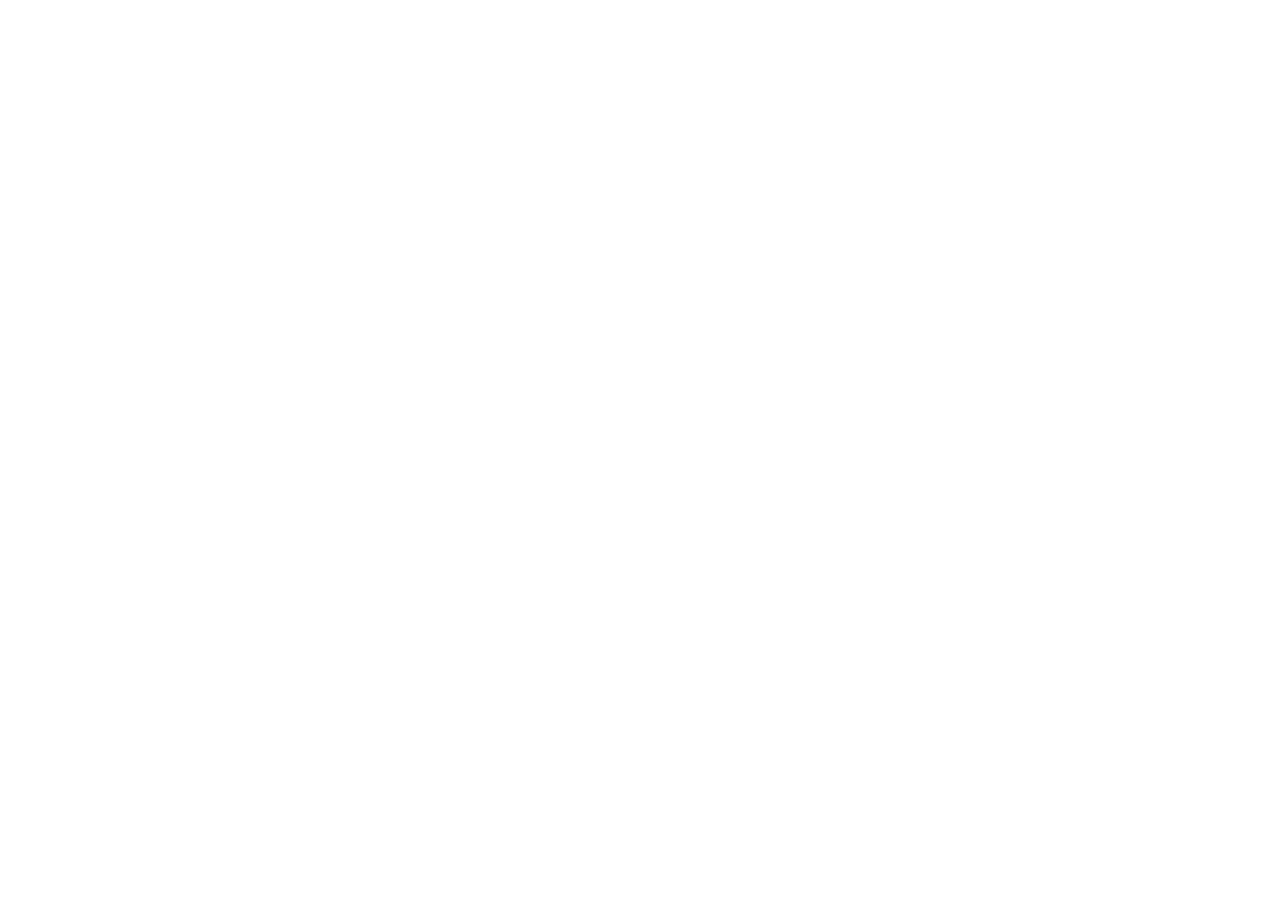
==== index.html @ 54125312 "i wanna rename this repo" ====
<!DOCTYPE html>
<html lang="en-gb">
    <head>
        <title>Lexlt's Website</title>
        <link rel="icon" type="image/x-icon" href="/assets/images/favicon.ico">
        <meta charset="utf-8">
        <meta name="viewport" content="width=device-width, initial-scale=1">
    </head>
    <body>

    </body>
</html>
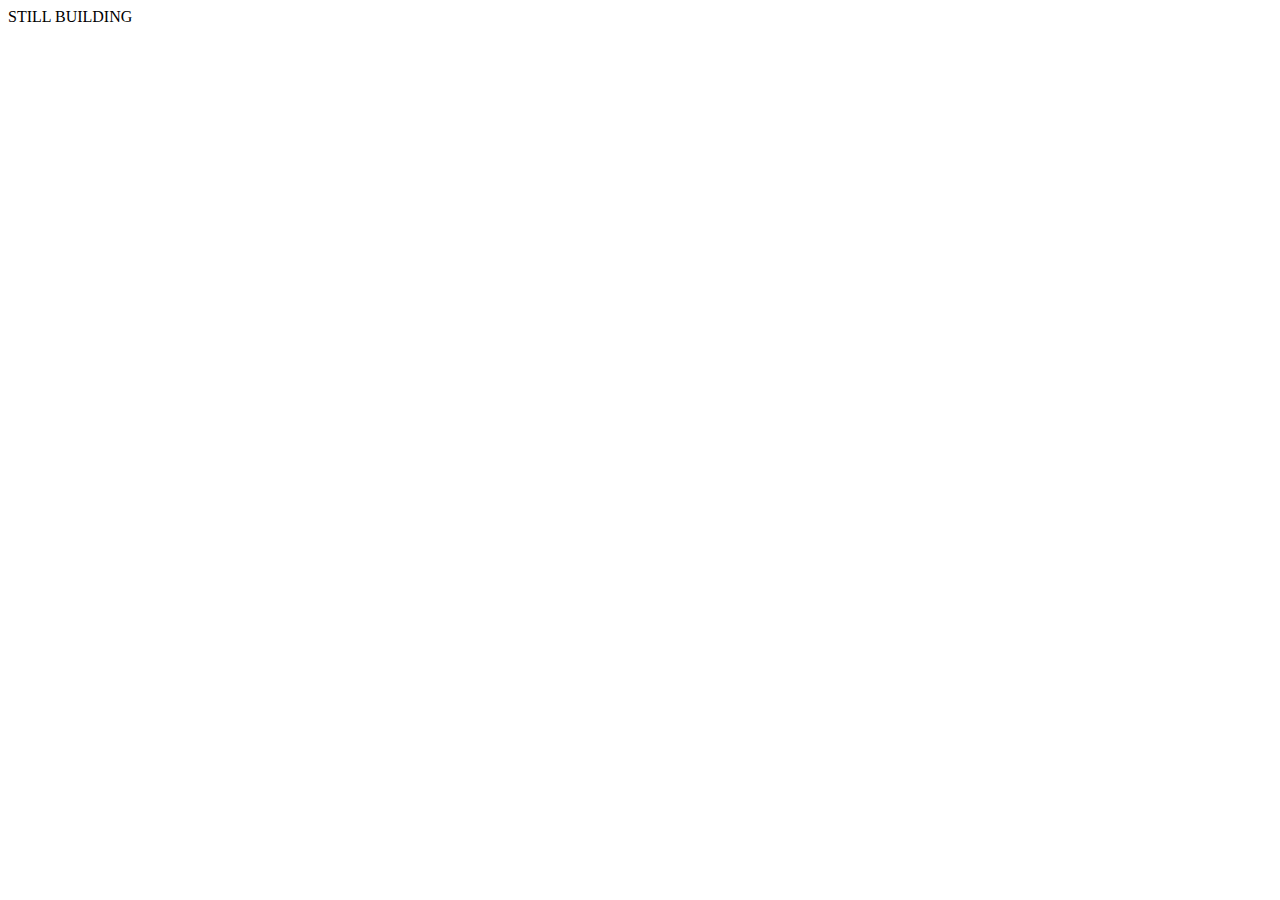
==== commit d88723ec: "First steps" ====
--- a/index.html
+++ b/index.html
@@ -2,11 +2,11 @@
 <html lang="en-gb">
     <head>
         <title>Lexlt's Website</title>
-        <link rel="icon" type="image/x-icon" href="/assets/images/favicon.ico">
+        <link rel="icon" type="image/x-icon" href="/assets/images/favicon.ico"> <!-- TODO: Think up and make a new favicon and replace current favicon -->
         <meta charset="utf-8">
         <meta name="viewport" content="width=device-width, initial-scale=1">
     </head>
     <body>
-
+        STILL BUILDING
     </body>
 </html>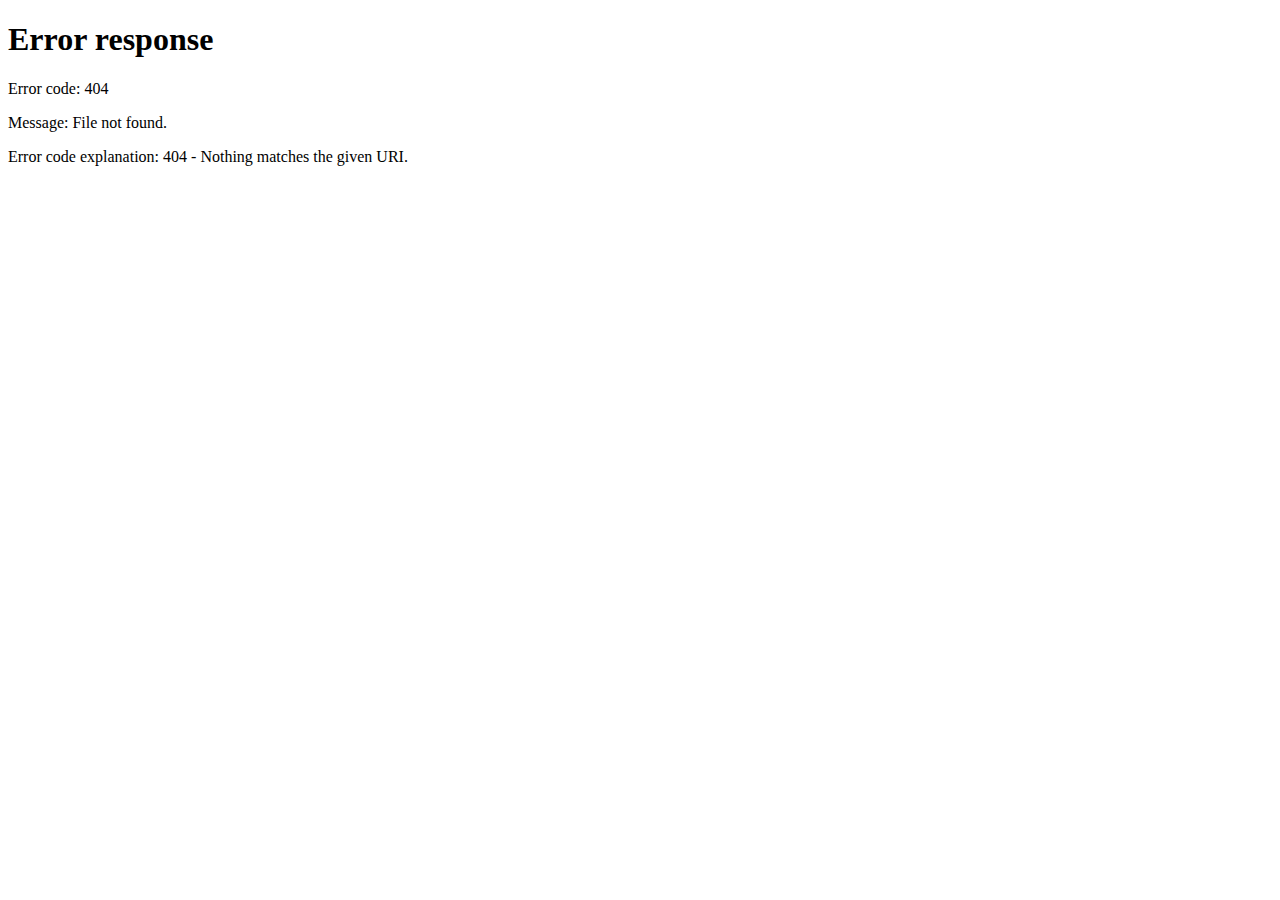
==== commit e8451e9f: "Do something radical later" ====
--- a/index.html
+++ b/index.html
@@ -1,12 +1,17 @@
 <!DOCTYPE html>
 <html lang="en-gb">
     <head>
-        <title>Lexlt's Website</title>
-        <link rel="icon" type="image/x-icon" href="/assets/images/favicon.ico"> <!-- TODO: Think up and make a new favicon and replace current favicon -->
         <meta charset="utf-8">
+        <title>home - lexlt's website</title>
+        <link rel="icon" type="image/x-icon" href="../assets/images/favicon.ico"> <!-- TODO: Think up and make a new favicon and replace current favicon -->
+        <link rel="stylesheet" type="text/css" href="../assets/styles/universal.css">
         <meta name="viewport" content="width=device-width, initial-scale=1">
+        <meta name="description" content="Lexlt's Website">
+        <meta name="keywords" content="Lexlt, Lexlt's Website">
+        <meta name="author" content="Lexlt">
+        <meta http-equiv="refresh" content="0; URL=./pages/home.html/">
     </head>
     <body>
-        STILL BUILDING
+        redirecting to <a href="./pages/home.html">home</a>...
     </body>
 </html>--- a/assets/styles/universal.css
+++ b/assets/styles/universal.css
@@ -0,0 +1,31 @@
+body {
+    font-family: 'Roboto', sans-serif;
+    font-size: 16px;
+    line-height: 1.5;
+    color: #eee;
+    background-color: #222;
+}
+
+h1 {
+    color: #fff;
+    padding: 10px 0;
+}
+
+.topbar {
+    position: sticky;
+    top: 0;
+    background-color: #111;
+    color: #fff;
+    padding: 10px 0;
+    z-index: 1000;
+}
+
+a {
+    color: #55f;
+}
+
+.topbar a {
+    text-transform: lowercase;
+    color: #aaf;
+    text-decoration: none;
+}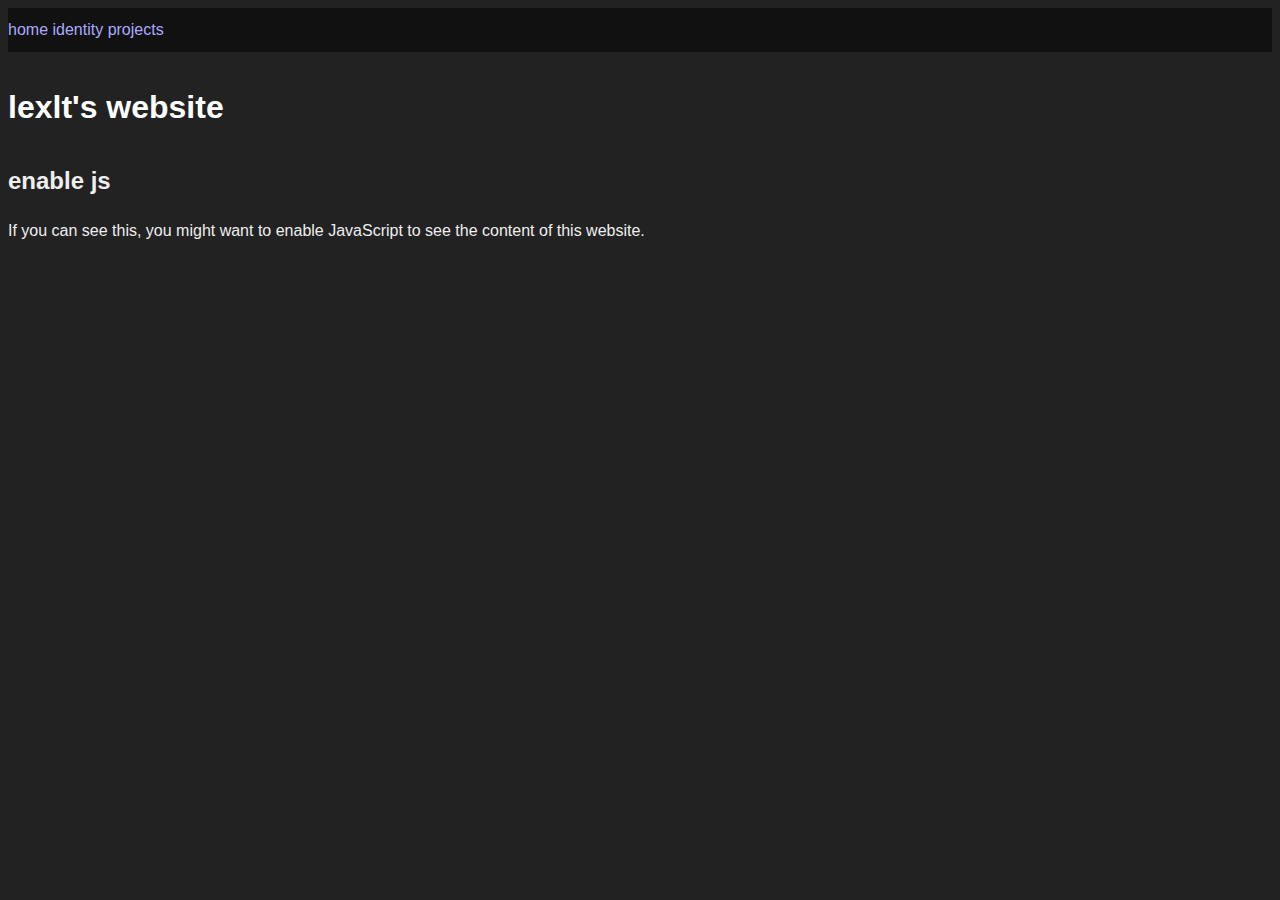
==== commit de0b579f: "NOT SO LIVE TEST" ====
--- a/index.html
+++ b/index.html
@@ -1,17 +1,39 @@
 <!DOCTYPE html>
 <html lang="en-gb">
     <head>
+        <!-- Metadata -->
         <meta charset="utf-8">
-        <title>home - lexlt's website</title>
-        <link rel="icon" type="image/x-icon" href="../assets/images/favicon.ico"> <!-- TODO: Think up and make a new favicon and replace current favicon -->
-        <link rel="stylesheet" type="text/css" href="../assets/styles/universal.css">
         <meta name="viewport" content="width=device-width, initial-scale=1">
         <meta name="description" content="Lexlt's Website">
         <meta name="keywords" content="Lexlt, Lexlt's Website">
         <meta name="author" content="Lexlt">
-        <meta http-equiv="refresh" content="0; URL=./pages/home.html/">
+        <!-- Appearance -->
+        <title>home - lexlt's website</title>
+        <link rel="icon" type="image/x-icon" href="../assets/images/favicon.ico"> <!-- TODO: REPLACE FAVICON after making one -->
+        <link rel="stylesheet" type="text/css" href="../assets/styles/universal.css">
+        <!-- Scripts -->
+        <script src="./assets/scripts/contentswap.js"></script>
     </head>
     <body>
-        redirecting to <a href="./pages/home.html">home</a>...
+        <!-- TODO: IMPROVE STYLING by editing universal.css -->
+        <div class="header">
+            <div class="topbar">
+                <a href="./home.html">home</a>
+                <a href="./identity.html">identity</a>
+                <a href="./projects.html">projects</a>
+            </div>
+            <h1>lexlt's website</h1>
+        </div>
+        <!-- IDEA: All of this is going into a separate .txt file for each page - there will be ONE (main site) .html file and I just have to swap this div out using JS -->
+        <div id="content">
+            <div class="contentHeader">
+                <h2>enable js</h2>
+            </div>
+            <div class="contentText">
+                <p>
+                    If you can see this, you might want to enable JavaScript to see the content of this website.
+                </p>
+            </div>
+        </div>
     </body>
 </html>